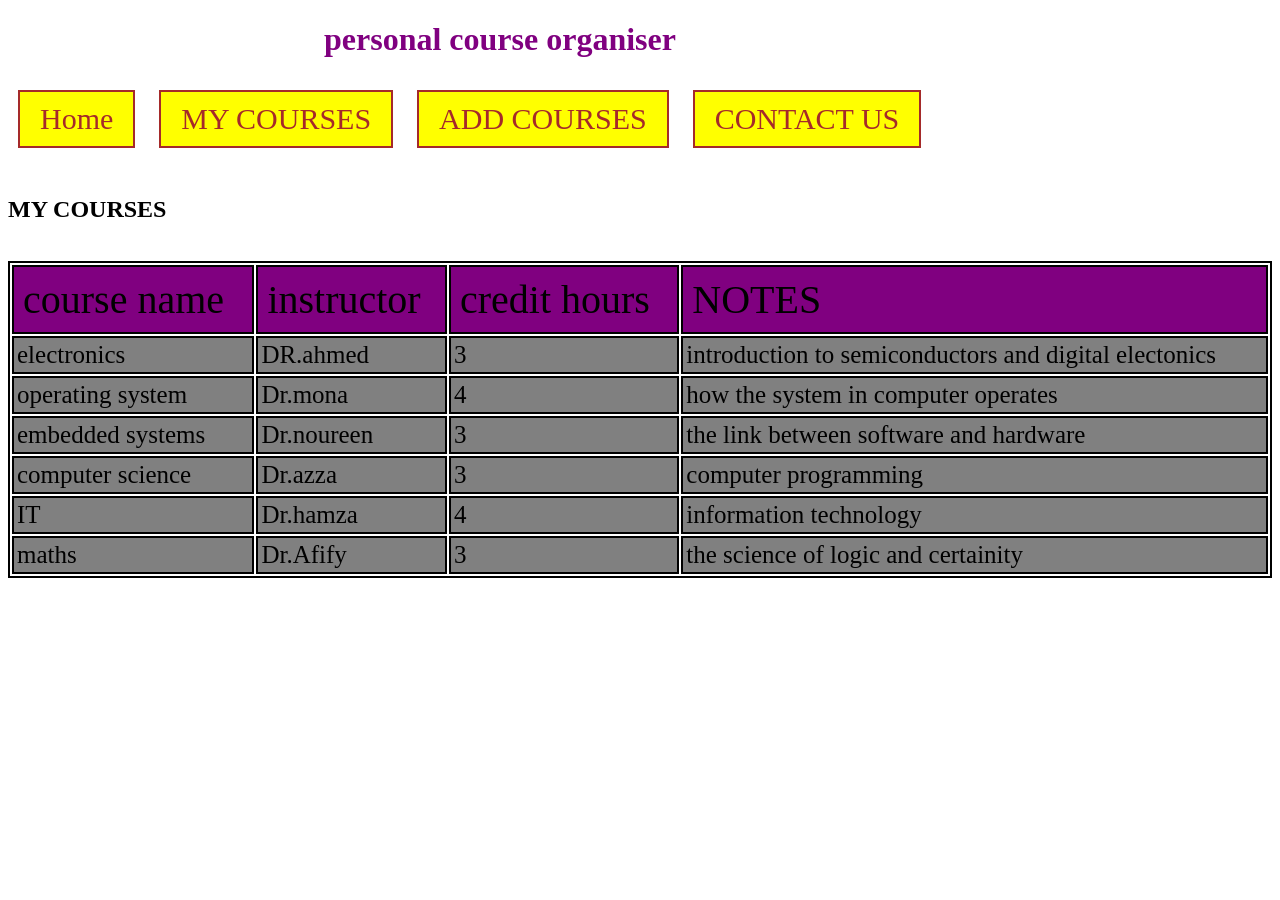
==== mycourses.html @ 0dbd9aab "noureen initial version" ====
<!Doctypehtml>

  <html>
    <head>
	<meta charset="utf_8">
	<meta name="viewport" content="width=device-width,initial-scale=1.0">
	  <title>personal course organiser</title>
	  <link rel="stylesheet" href="style.css">
	</head>
    <body>
	 <h1>personal course organiser</h1>
          <nav>
		       <a href="index.html">Home</a> 
			   <a href="mycourses.html">MY COURSES</a>
			   <a href="addcourses.html">ADD COURSES</a>
			   <a href="contactus.html">CONTACT US</a>
			   <br>
			   <br>
			   <caption><b><h1>MY COURSES</h1></b><CAPTION>
			   <br>
		  </nav>   
		    <table>
			  <section>
			  <tr class="x">
			        <td>course name</td>
					<td>instructor</td>
					<td>credit hours </td>
					<td>NOTES </td>
			    </tr>
				<tr>  
				   <td>electronics</td>
				   <td>DR.ahmed</td>
				   <td>3</td>
				   <td>introduction to semiconductors and digital electonics</td>
				</tr>
				<tr> 
				    <td>operating system</td>
					<td>Dr.mona</td>
					<td>4</td>
					<td>how the system in computer operates</td>
				</tr>
				<tr>
				    <td>embedded systems</td>
					<td>Dr.noureen</td>
					<td>3</td>
					<td>the link between software and hardware</td>
				</tr>
				<tr>
				    <td>computer science</td>
					<td>Dr.azza</td>
					<td>3</td>
					<td>computer programming</td>
				</tr>
				<tr>
				    <td>IT</td>
					<td>Dr.hamza</td>
					<td>4</td>
					<td>information technology</td>
				</tr>
                <tr>
				<td>maths</td>
				<td>Dr.Afify</td>
				<td>3</td>
				<td>the science of logic and certainity</td>
				</tr>
		</section>		
				</table>
         
	</body>
</html>
---- style.css ----
body>h1{
	    color:purple;
		width:50%;
		margin-left:auto;
		margin-right:auto;
       }
	   body>h1:hover{
		             color:green;
					 transform:scale(1.1);
	   }
		   

nav a{
           text-decoration:none;
		   background-color:yellow;
           border:2px solid ;
           padding:10px 20px ;
		   flex-wrap:wrap;
		   font-size:30px;
		   margin:10px;
		   display:inline-block;
		   color:brown;
          }	
nav a:hover{
background:blue;
transform:scale(1.1);
}	
body>b,p{
         color:blue;
		 width:40%;
		 margin-left:auto;
		 margin-right:auto;
        }

table{
	width:100%;
	border:solid 2px;
	overflow-x:auto;
}

tr.x td{
	color:black;
	background:purple;
	border:solid 2px ;
	padding:9px;
	width:fit-content;
	font-size:40px;
}
td{
	background:grey;
	border:solid 2px ;
	width:fit-content;
	padding:3px;
	font-size:25px;
}
tr.x td:hover{
	             color:red;
				 transform:scale(1.1);
}
td:hover{
	    color:red;
		transform:scale(1.1);
}
form{ 
    display:block;
	width:auto;
	padding: 30px;
	justify-content:center;
	align-items:center;
	flex-direction:column;
	margin:auto;
	border: 2px;
	font-size:15px;
}
label{display:block;
	  font-size:20px;
	  margin-bottom:8px;
}
label:hover{
	       color:blue;
		   width:100%;
		   transform:scale(1.0);
}
input[type="text"],input[type="email"],input{type="number"]{width: 100%;
                                                           height:40px;
							                               border:2px solid;
					                            		   box-sizing:border-box;
														   padding:15px !important;
														   font-size:18px;
														   margin-bottom:20px;
														   display:block;
														   
                                                          }
div.n{   
	                 padding:10px 30px;
					 font-size:18px;
					 cursor:pointer;
	                 color:purple;
					 background:brown;
                    }

}
footer{
            color:blue;
			justify-content:center;
			align-items:center;
}
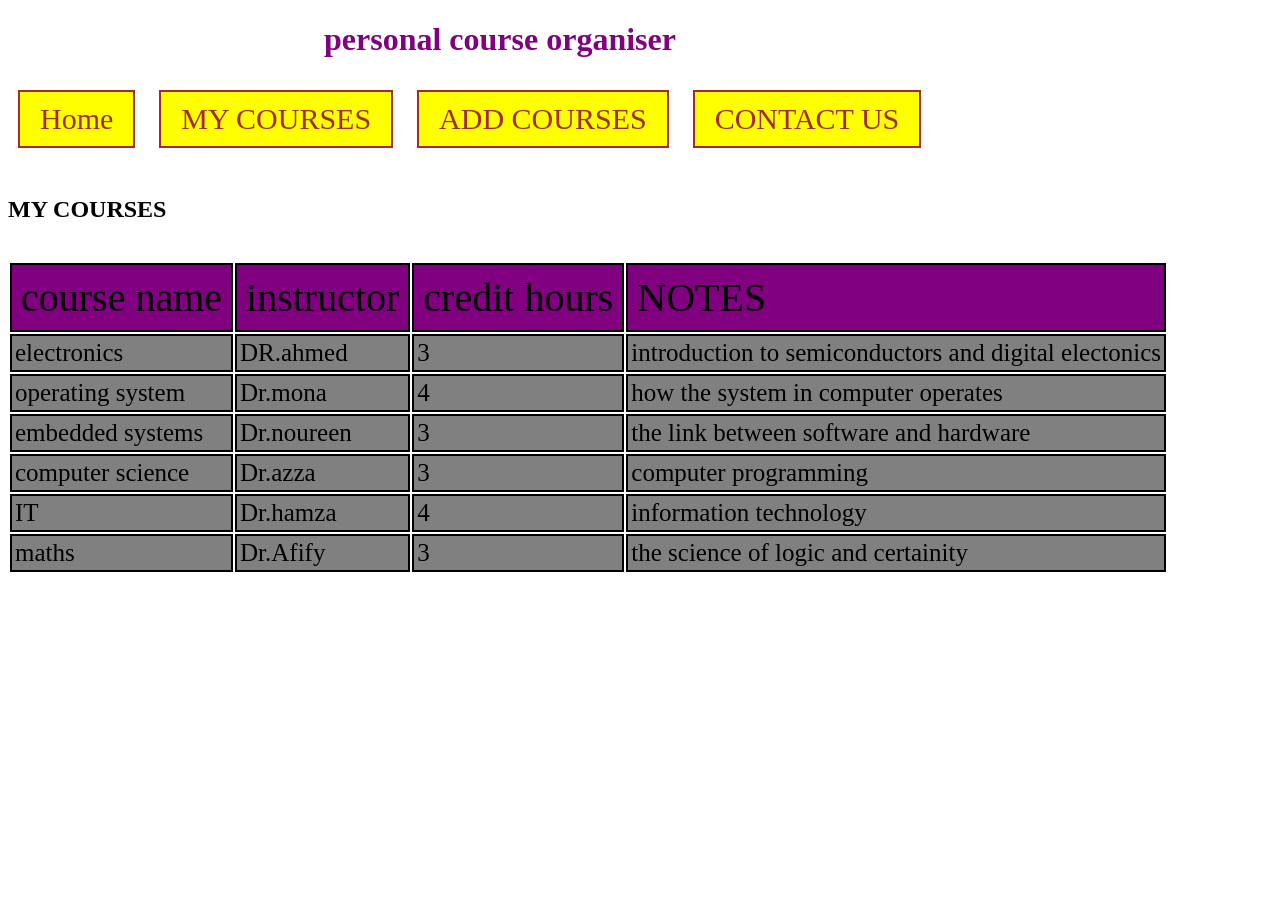
==== commit a59c7877: "Update mycourses.html" ====
--- a/mycourses.html
+++ b/mycourses.html
@@ -20,7 +20,7 @@
 			   <br>
 		  </nav>   
 		    <table>
-			  <section>
+			  <section class="text">
 			  <tr class="x">
 			        <td>course name</td>
 					<td>instructor</td>
@@ -67,4 +67,4 @@
 				</table>
          
 	</body>
-</html>	+</html>	
--- a/style.css
+++ b/style.css
@@ -33,12 +33,16 @@
 		 margin-right:auto;
         }
 
-table{
+.table text{
 	width:100%;
 	border:solid 2px;
 	overflow-x:auto;
 }
-
+@media(max-width:600px){
+                 table{
+					 min-width:600px;
+				 }
+}
 tr.x td{
 	color:black;
 	background:purple;
@@ -107,4 +111,4 @@
 			align-items:center;
 }
   			   
-		+		
